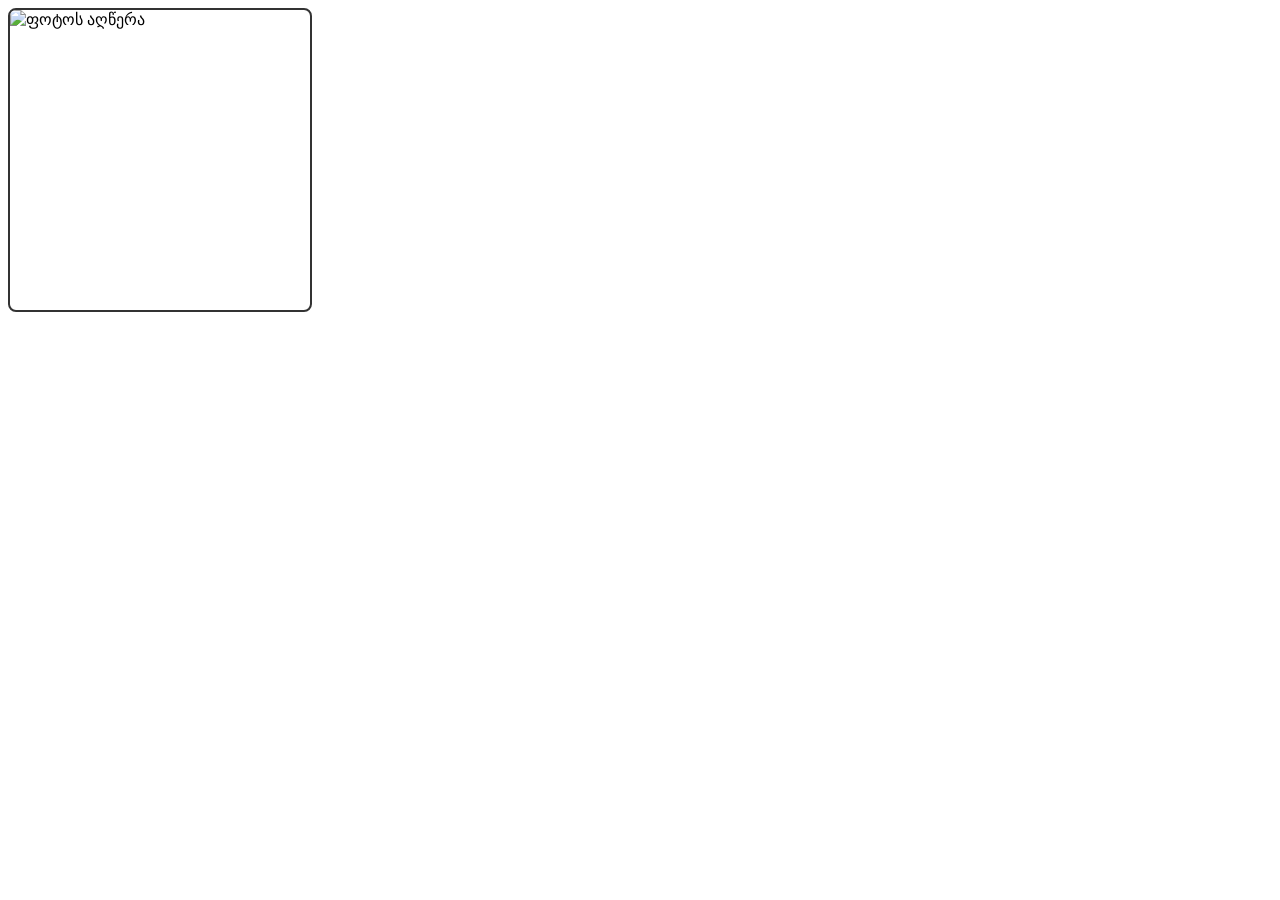
==== navigation/index.html @ bb7f77ea "Rename index to index.html" ====
<!DOCTYPE html>
<html lang="ka">
<head>
    <meta charset="UTF-8">
    <meta name="viewport" content="width=device-width, initial-scale=1.0">
    <title>კვადრატული ფოტო</title>
    <style>
        /* კვადრატული კონტეინერი */
        .square-box {
            width: 300px;         /* კვადრატის სიგანე */
            height: 300px;        /* კვადრატის სიმაღლე */
            border: 2px solid #333; /* ჩარჩოს ფერი და სისქე (არჩევითია) */
            overflow: hidden;     /* ზედმეტი ნაწილების ჩამოჭრა */
            display: flex;
            justify-content: center;
            align-items: center;
            border-radius: 8px;   /* კუთხეების მომრგვალება (არჩევითია) */
        }

        /* ფოტოს სტილი */
        .square-box img {
            width: 100%;
            height: 100%;
            object-fit: cover;    /* ფოტო ავსებს კვადრატს პროპორციების დარღვევის გარეშე */
        }
    </style>
</head>
<body>

    <!-- კვადრატული ბლოკი ფოტოთი -->
    <div class="square-box">
        <img src="შენი_ფოტოს_ბმული_ან_სახელი.jpg" alt="ფოტოს აღწერა">
    </div>

</body>
</html>
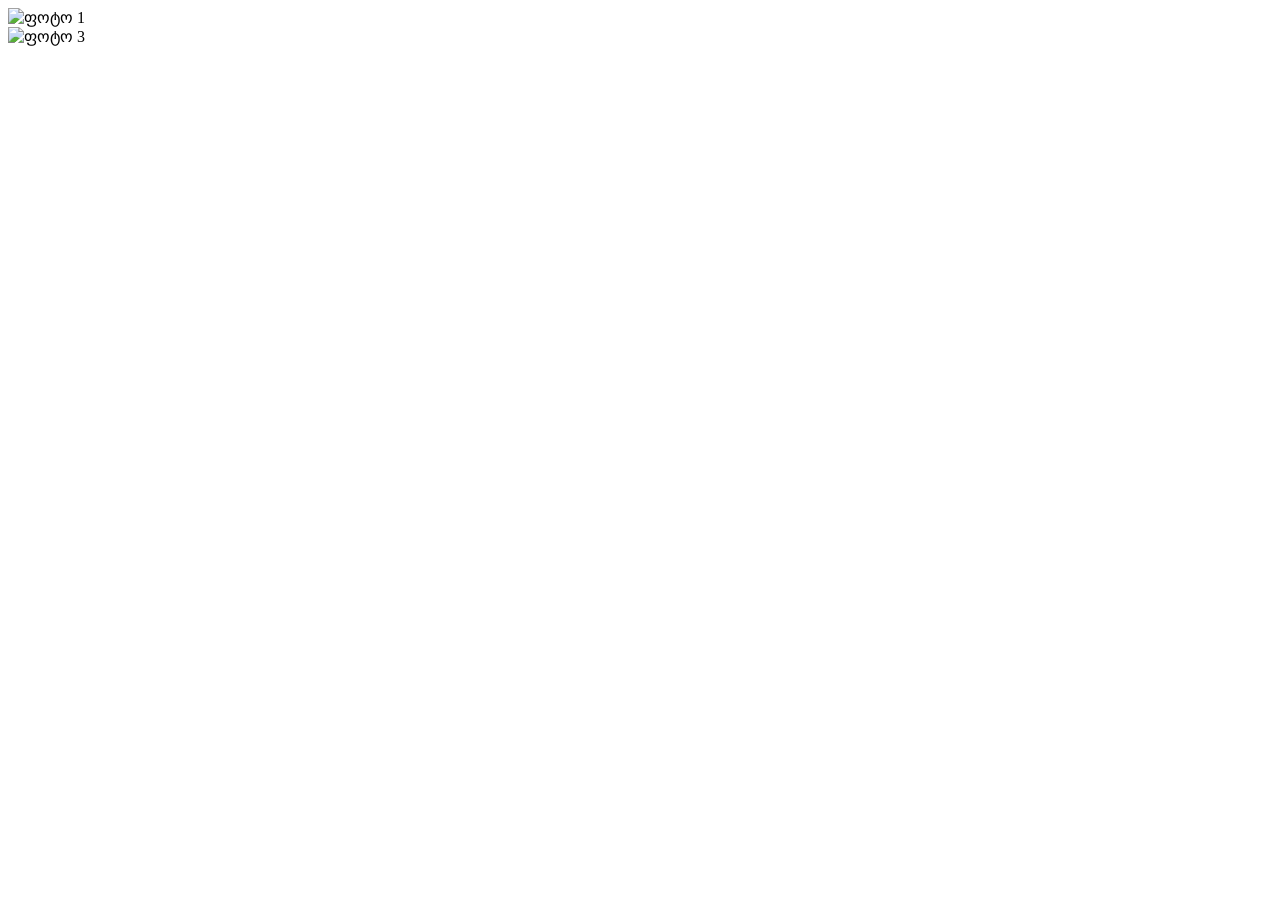
==== commit 63f14530: "folderis chamateba" ====
--- a/navigation/index.html
+++ b/navigation/index.html
@@ -4,32 +4,17 @@
     <meta charset="UTF-8">
     <meta name="viewport" content="width=device-width, initial-scale=1.0">
     <title>კვადრატული ფოტო</title>
-    <style>
-        /* კვადრატული კონტეინერი */
-        .square-box {
-            width: 300px;         /* კვადრატის სიგანე */
-            height: 300px;        /* კვადრატის სიმაღლე */
-            border: 2px solid #333; /* ჩარჩოს ფერი და სისქე (არჩევითია) */
-            overflow: hidden;     /* ზედმეტი ნაწილების ჩამოჭრა */
-            display: flex;
-            justify-content: center;
-            align-items: center;
-            border-radius: 8px;   /* კუთხეების მომრგვალება (არჩევითია) */
-        }
-
-        /* ფოტოს სტილი */
-        .square-box img {
-            width: 100%;
-            height: 100%;
-            object-fit: cover;    /* ფოტო ავსებს კვადრატს პროპორციების დარღვევის გარეშე */
-        }
-    </style>
+   
 </head>
 <body>
 
-    <!-- კვადრატული ბლოკი ფოტოთი -->
+    <!-- კვადრატული ბლოკი ფოტოთი 1 -->
     <div class="square-box">
-        <img src="შენი_ფოტოს_ბმული_ან_სახელი.jpg" alt="ფოტოს აღწერა">
+        <img src="შენი_ფოტოს_ბმული_ან_სახელი.jpg" alt="ფოტო 1">
+    </div>
+ <!-- კვადრატული ბლოკი ფოტოთი 2 -->
+    <div class="square-box">
+        <img src="შენი_ფოტოს_ბმული_ან_სახელი.jpg" alt="ფოტო 3">
     </div>
 
 </body>
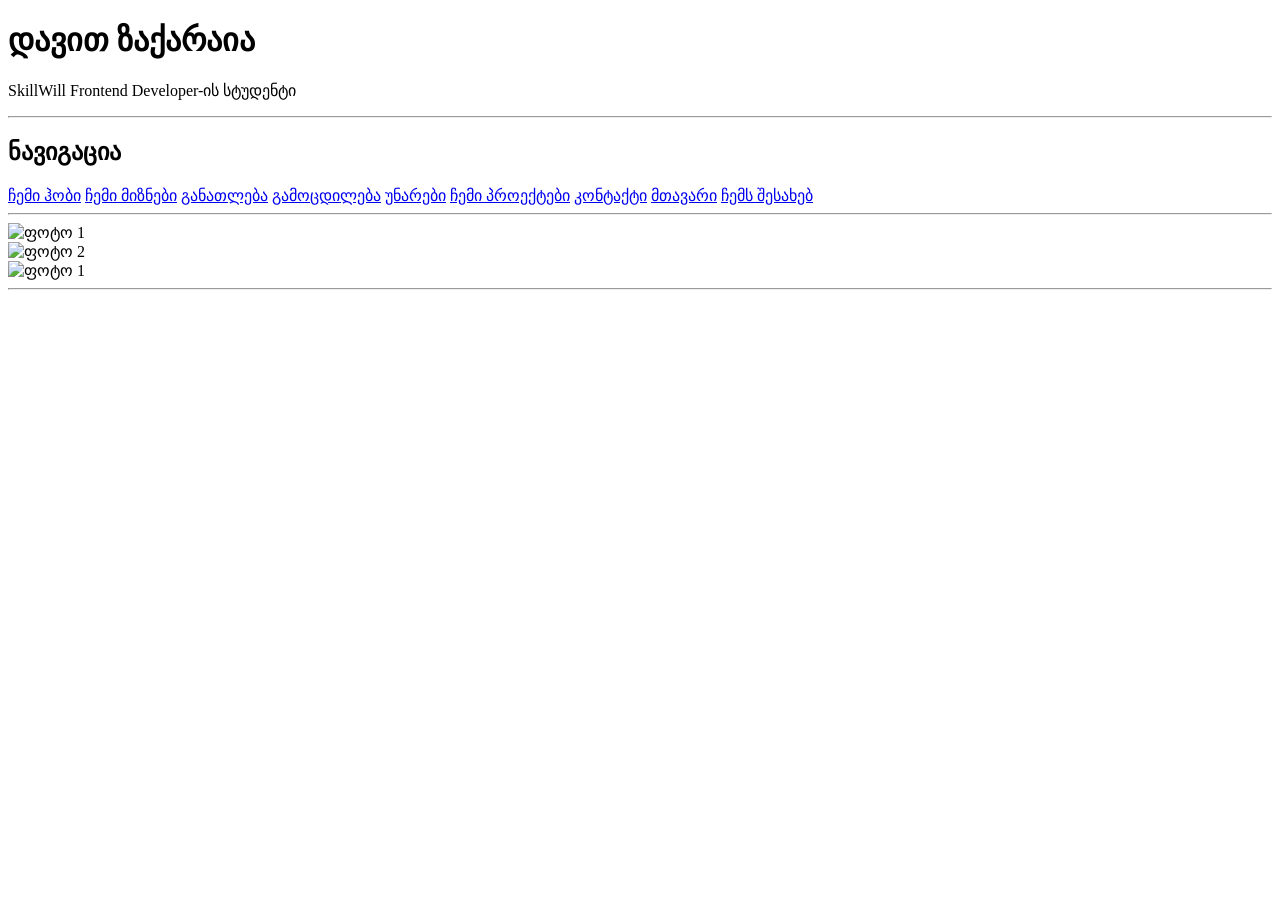
==== commit b5c89feb: "კ" ====
--- a/navigation/index.html
+++ b/navigation/index.html
@@ -4,18 +4,57 @@
     <meta charset="UTF-8">
     <meta name="viewport" content="width=device-width, initial-scale=1.0">
     <title>კვადრატული ფოტო</title>
+    <!-- ცალკე CSS ფაილის დაკავშირება -->
+    <link rel="stylesheet" href="style.css">
    
 </head>
 <body>
+<!-- 1. Header -->
+    <header>                                     <!-- სათაურის ველი    -->
+        <h1>დავით ზაქარაია</h1>                  <!-- ვებგვერდის მთავარი სათაური. ​​თითო გვერდზე მხოლოდ ერთი <h1> გამოიყენეთ. ის მომხმარებლებსა და საძიებო სისტემებს გვერდის მთავარ თემას აცნობს. -->
+        <p> SkillWill Frontend Developer-ის სტუდენტი</p>   <!-- პარაგდაფებად წერს ტექსტს და ზევით ქვევით დაშორებაც დიდია ტექსტის   -->
+    </header>
+<hr>
+<!-- 2. About Me -->
+ <main>
+    <section> 
+        <h2>ნავიგაცია</h2>                      <!--ვებგვერდის მეორე დონის სათაური.-->
+             <nav class="horizontal-nav">
+                 <a href="#ჩემი ჰობი" target="_self">ჩემი ჰობი</a>
+                 <a href="#ჩემი მიზნები" target="_self">ჩემი მიზნები</a>
+                 <a href="#განათლება" target="_self">განათლება</a>
+                 <a href="#გამოცდილება" target="_self">გამოცდილება</a>
+                 <a href="#უნარები" target="_self">უნარები</a>
+                 <a href="#ჩემი პროექტები" target="_self">ჩემი პროექტები</a>
+                 <a href="#კონტაქტი" target="_self">კონტაქტი</a>
+                 <a href="#მთავარი" target="_self">მთავარი</a>
+                 <a href="#ჩემს შესახებ" target="_self">ჩემს შესახებ</a> 
+            </nav>
+    </section>
+</main>
 
-    <!-- კვადრატული ბლოკი ფოტოთი 1 -->
-    <div class="square-box">
-        <img src="შენი_ფოტოს_ბმული_ან_სახელი.jpg" alt="ფოტო 1">
-    </div>
- <!-- კვადრატული ბლოკი ფოტოთი 2 -->
-    <div class="square-box">
-        <img src="შენი_ფოტოს_ბმული_ან_სახელი.jpg" alt="ფოტო 3">
-    </div>
+<hr>
+
+    <div class="container">    
+             <!-- კვადრატული ბლოკი ფოტოთი 1 -->
+         <div class="square-box">
+             <img src="image/fiso1.png" alt="ფოტო 1">
+        </div>
+            <!-- კვადრატული ბლოკი ფოტოთი 2 -->
+         <div class="square-box">
+            <img src="image/fiso2.png" alt="ფოტო 2">
+        </div>
+            <!-- კვადრატული ბლოკი ფოტოთი 1 -->
+         <div class="square-box">
+             <img src="image/fiso1.png" alt="ფოტო 1">
+        </div>
+</div>
+<hr>
+
+
+
+
+
 
 </body>
 </html>
